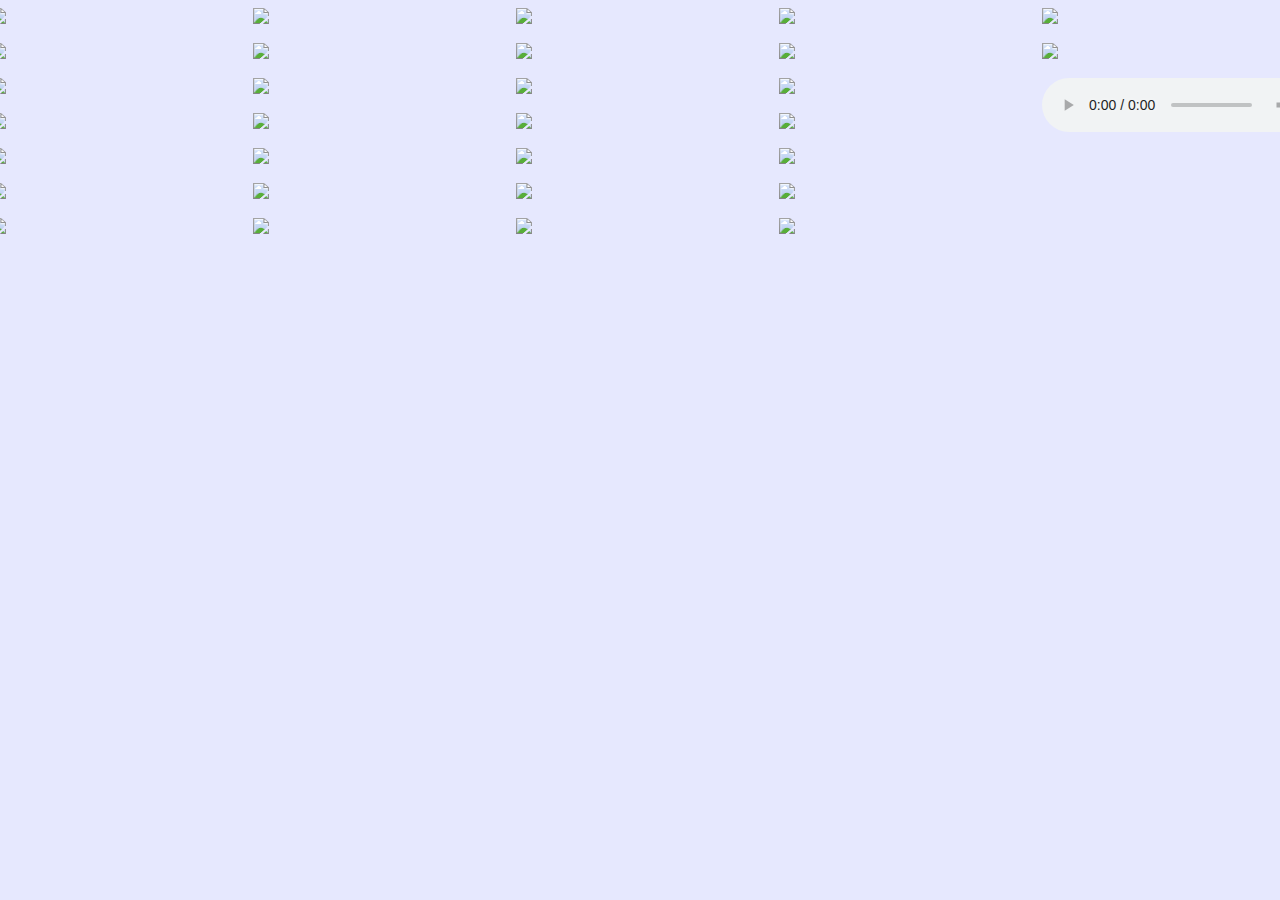
==== index.html @ a2c530cd "add a song" ====
<!DOCTYPE html>
<html lang="en">
<head>
    <meta charset="UTF-8">
    <meta http-equiv="X-UA-Compatible" content="IE=edge">
    <meta name="viewport" content="width=device-width, initial-scale=1.0">
    <title>山羊の前端小窝</title>
    <style>
        body{
            background-color: rgba(130, 140, 250, 0.2);
            display: flex;
            justify-content: center;
        }
        .shell{
            max-width: 1300px;
            column-count: 5;
            column-gap: 15px;
        }
        .image{
            margin-bottom: 15px;
        }
        .image img{
            width: 100%;
        }
        @media (max-width:1200px){
            .shell{
                column-count: 4;
            }
        }
        @media (max-width:850px){
            .shell{
                column-count: 3;
            }
        }
        @media (max-width:600px){
            .shell{
                column-count: 2;
            }
        }
    </style>
</head>
<body>
    <div class="shell">
        <div class="image"><img src="Image/1 (1).jpeg"></div>
        <div class="image"><img src="Image/1 (2).jpeg"></div>
        <div class="image"><img src="Image/1 (3).jpeg"></div>
        <div class="image"><img src="Image/1 (4).jpeg"></div>
        <div class="image"><img src="Image/1 (5).jpeg"></div>
        <div class="image"><img src="Image/1 (6).jpeg"></div>
        <div class="image"><img src="Image/1 (7).jpeg"></div>
        <div class="image"><img src="Image/1 (8).jpeg"></div>
        <div class="image"><img src="Image/1 (9).jpeg"></div>
        <div class="image"><img src="Image/1 (10).jpeg"></div>
        <div class="image"><img src="Image/1 (11).jpeg"></div>
        <div class="image"><img src="Image/1 (12).jpeg"></div>
        <div class="image"><img src="Image/1 (13).jpeg"></div>
        <div class="image"><img src="Image/1 (14).jpeg"></div>
        <div class="image"><img src="Image/1 (15).jpeg"></div>
        <div class="image"><img src="Image/1 (16).jpeg"></div>
        <div class="image"><img src="Image/1 (17).jpeg"></div>
        <div class="image"><img src="Image/1 (18).jpeg"></div>
        <div class="image"><img src="Image/1 (19).jpeg"></div>
        <div class="image"><img src="Image/1 (20).jpeg"></div>
        <div class="image"><img src="Image/1 (21).jpeg"></div>
        <div class="image"><img src="Image/1 (22).jpeg"></div>
        <div class="image"><img src="Image/1 (23).jpeg"></div>
        <div class="image"><img src="Image/1 (24).jpeg"></div>
        <div class="image"><img src="Image/1 (25).jpeg"></div>
        <div class="image"><img src="Image/1 (26).jpeg"></div>
        <div class="image"><img src="Image/1 (27).jpeg"></div>
        <div class="image"><img src="Image/1 (28).jpeg"></div>
        <div class="image"><img src="Image/1 (29).jpeg"></div>
        <div class="image"><img src="Image/1 (30).jpeg"></div>
        <audio src="./audio/陈慧娴 - 千千阙歌.mp3" controls="controls"></audio>
    </div>
</body>
</html>
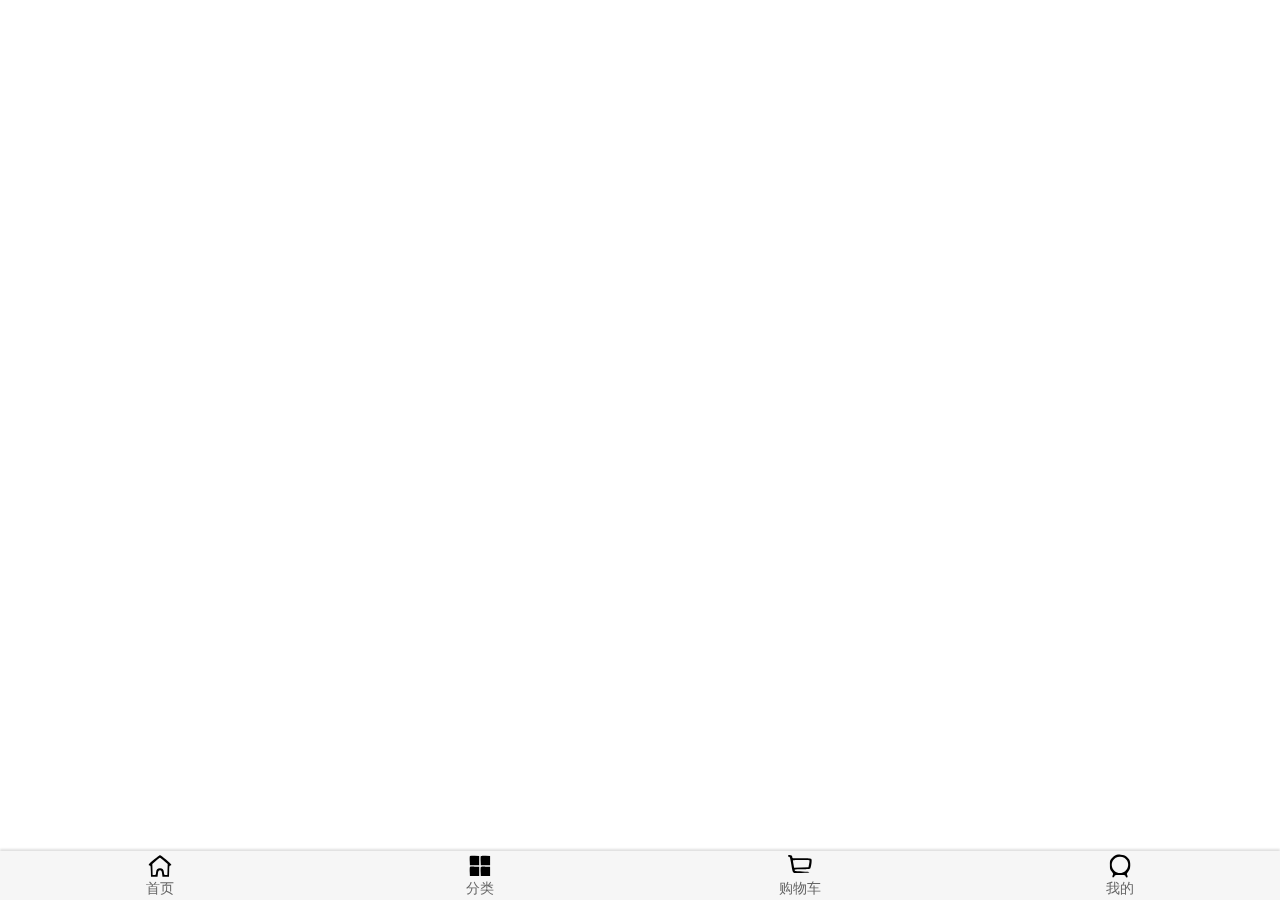
==== commit 3bb93547: "项目打包" ====
--- a/index.html
+++ b/index.html
@@ -1,77 +1 @@
-<!DOCTYPE html>
-<html lang="en">
-<head>
-    <meta charset="UTF-8">
-    <meta http-equiv="X-UA-Compatible" content="IE=edge">
-    <meta name="viewport" content="width=device-width, initial-scale=1.0">
-    <title>山羊の前端小窝</title>
-    <style>
-        body{
-            background-color: rgba(130, 140, 250, 0.2);
-            display: flex;
-            justify-content: center;
-        }
-        .shell{
-            max-width: 1300px;
-            column-count: 5;
-            column-gap: 15px;
-        }
-        .image{
-            margin-bottom: 15px;
-        }
-        .image img{
-            width: 100%;
-        }
-        @media (max-width:1200px){
-            .shell{
-                column-count: 4;
-            }
-        }
-        @media (max-width:850px){
-            .shell{
-                column-count: 3;
-            }
-        }
-        @media (max-width:600px){
-            .shell{
-                column-count: 2;
-            }
-        }
-    </style>
-</head>
-<body>
-    <div class="shell">
-        <div class="image"><img src="Image/1 (1).jpeg"></div>
-        <div class="image"><img src="Image/1 (2).jpeg"></div>
-        <div class="image"><img src="Image/1 (3).jpeg"></div>
-        <div class="image"><img src="Image/1 (4).jpeg"></div>
-        <div class="image"><img src="Image/1 (5).jpeg"></div>
-        <div class="image"><img src="Image/1 (6).jpeg"></div>
-        <div class="image"><img src="Image/1 (7).jpeg"></div>
-        <div class="image"><img src="Image/1 (8).jpeg"></div>
-        <div class="image"><img src="Image/1 (9).jpeg"></div>
-        <div class="image"><img src="Image/1 (10).jpeg"></div>
-        <div class="image"><img src="Image/1 (11).jpeg"></div>
-        <div class="image"><img src="Image/1 (12).jpeg"></div>
-        <div class="image"><img src="Image/1 (13).jpeg"></div>
-        <div class="image"><img src="Image/1 (14).jpeg"></div>
-        <div class="image"><img src="Image/1 (15).jpeg"></div>
-        <div class="image"><img src="Image/1 (16).jpeg"></div>
-        <div class="image"><img src="Image/1 (17).jpeg"></div>
-        <div class="image"><img src="Image/1 (18).jpeg"></div>
-        <div class="image"><img src="Image/1 (19).jpeg"></div>
-        <div class="image"><img src="Image/1 (20).jpeg"></div>
-        <div class="image"><img src="Image/1 (21).jpeg"></div>
-        <div class="image"><img src="Image/1 (22).jpeg"></div>
-        <div class="image"><img src="Image/1 (23).jpeg"></div>
-        <div class="image"><img src="Image/1 (24).jpeg"></div>
-        <div class="image"><img src="Image/1 (25).jpeg"></div>
-        <div class="image"><img src="Image/1 (26).jpeg"></div>
-        <div class="image"><img src="Image/1 (27).jpeg"></div>
-        <div class="image"><img src="Image/1 (28).jpeg"></div>
-        <div class="image"><img src="Image/1 (29).jpeg"></div>
-        <div class="image"><img src="Image/1 (30).jpeg"></div>
-        <audio src="./audio/陈慧娴 - 千千阙歌.mp3" controls="controls"></audio>
-    </div>
-</body>
-</html>
+<!DOCTYPE html><html lang=en><head><meta charset=utf-8><meta http-equiv=X-UA-Compatible content="IE=edge"><meta name=viewport content="width=device-width,initial-scale=1"><link rel=icon href=/favicon.ico><title>supermall</title><link href=/css/chunk-26d02b56.21cd8a28.css rel=prefetch><link href=/css/chunk-3f4d3fb1.7576685f.css rel=prefetch><link href=/css/chunk-583b25c5.40089a48.css rel=prefetch><link href=/css/chunk-60065fbe.3c81a086.css rel=prefetch><link href=/css/chunk-663da4c5.2c49964a.css rel=prefetch><link href=/css/chunk-6df84692.98d5a010.css rel=prefetch><link href=/css/chunk-d8da6e9e.71d176a0.css rel=prefetch><link href=/css/chunk-ee501c6a.87778580.css rel=prefetch><link href=/js/chunk-26d02b56.060a682f.js rel=prefetch><link href=/js/chunk-2d0b724a.8cd30b52.js rel=prefetch><link href=/js/chunk-3f4d3fb1.caaaab38.js rel=prefetch><link href=/js/chunk-583b25c5.f55cbb73.js rel=prefetch><link href=/js/chunk-60065fbe.a97d6bfb.js rel=prefetch><link href=/js/chunk-663da4c5.ecb0094f.js rel=prefetch><link href=/js/chunk-6df84692.058a92f5.js rel=prefetch><link href=/js/chunk-d8da6e9e.c5463913.js rel=prefetch><link href=/js/chunk-ee501c6a.07998fc7.js rel=prefetch><link href=/css/app.ed5357bd.css rel=preload as=style><link href=/css/chunk-vendors.3c474cb1.css rel=preload as=style><link href=/js/app.6912410c.js rel=preload as=script><link href=/js/chunk-vendors.b7af465b.js rel=preload as=script><link href=/css/chunk-vendors.3c474cb1.css rel=stylesheet><link href=/css/app.ed5357bd.css rel=stylesheet></head><body><noscript><strong>We're sorry but supermall doesn't work properly without JavaScript enabled. Please enable it to continue.</strong></noscript><div id=app></div><script src=/js/chunk-vendors.b7af465b.js></script><script src=/js/app.6912410c.js></script></body></html>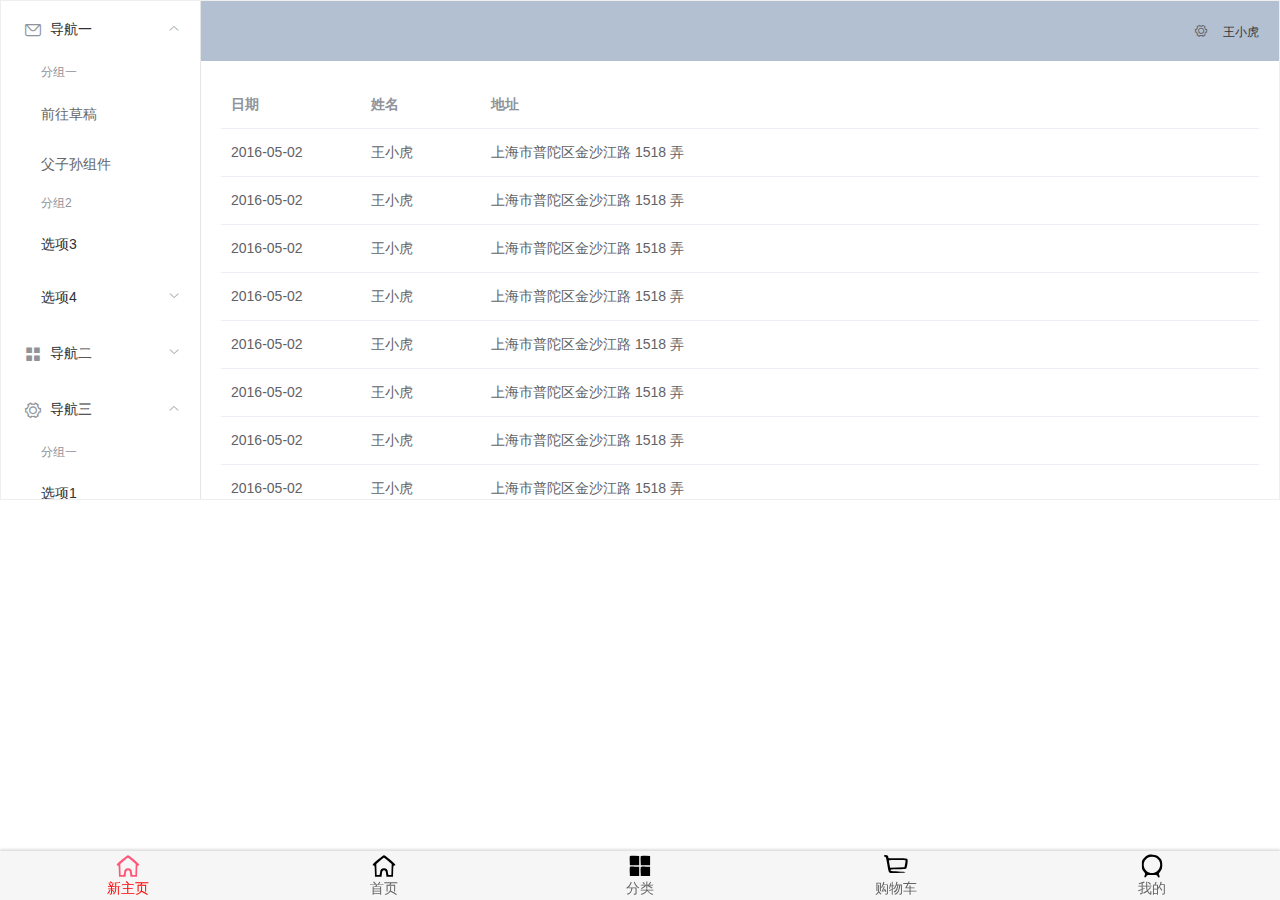
==== commit d1d0f855: "更新" ====
--- a/index.html
+++ b/index.html
@@ -1 +1 @@
-<!DOCTYPE html><html lang=en><head><meta charset=utf-8><meta http-equiv=X-UA-Compatible content="IE=edge"><meta name=viewport content="width=device-width,initial-scale=1"><link rel=icon href=/favicon.ico><title>supermall</title><link href=/css/chunk-26d02b56.21cd8a28.css rel=prefetch><link href=/css/chunk-3f4d3fb1.7576685f.css rel=prefetch><link href=/css/chunk-583b25c5.40089a48.css rel=prefetch><link href=/css/chunk-60065fbe.3c81a086.css rel=prefetch><link href=/css/chunk-663da4c5.2c49964a.css rel=prefetch><link href=/css/chunk-6df84692.98d5a010.css rel=prefetch><link href=/css/chunk-d8da6e9e.71d176a0.css rel=prefetch><link href=/css/chunk-ee501c6a.87778580.css rel=prefetch><link href=/js/chunk-26d02b56.060a682f.js rel=prefetch><link href=/js/chunk-2d0b724a.8cd30b52.js rel=prefetch><link href=/js/chunk-3f4d3fb1.caaaab38.js rel=prefetch><link href=/js/chunk-583b25c5.f55cbb73.js rel=prefetch><link href=/js/chunk-60065fbe.a97d6bfb.js rel=prefetch><link href=/js/chunk-663da4c5.ecb0094f.js rel=prefetch><link href=/js/chunk-6df84692.058a92f5.js rel=prefetch><link href=/js/chunk-d8da6e9e.c5463913.js rel=prefetch><link href=/js/chunk-ee501c6a.07998fc7.js rel=prefetch><link href=/css/app.ed5357bd.css rel=preload as=style><link href=/css/chunk-vendors.3c474cb1.css rel=preload as=style><link href=/js/app.6912410c.js rel=preload as=script><link href=/js/chunk-vendors.b7af465b.js rel=preload as=script><link href=/css/chunk-vendors.3c474cb1.css rel=stylesheet><link href=/css/app.ed5357bd.css rel=stylesheet></head><body><noscript><strong>We're sorry but supermall doesn't work properly without JavaScript enabled. Please enable it to continue.</strong></noscript><div id=app></div><script src=/js/chunk-vendors.b7af465b.js></script><script src=/js/app.6912410c.js></script></body></html>+<!DOCTYPE html><html lang=en><head><meta charset=utf-8><meta http-equiv=X-UA-Compatible content="IE=edge"><meta name=viewport content="width=device-width,initial-scale=1"><link rel=icon href=/favicon.ico><title>supermall</title><link href=/css/chunk-3164e180.e336dbb1.css rel=prefetch><link href=/css/chunk-4087b37c.f4e4eeb7.css rel=prefetch><link href=/css/chunk-478f4285.02590509.css rel=prefetch><link href=/css/chunk-49052ad1.9463a40b.css rel=prefetch><link href=/css/chunk-5fa7c855.915d188c.css rel=prefetch><link href=/css/chunk-60065fbe.3c81a086.css rel=prefetch><link href=/css/chunk-663da4c5.2c49964a.css rel=prefetch><link href=/css/chunk-7ccfcbd4.0e433876.css rel=prefetch><link href=/css/chunk-80013024.d95cf4e7.css rel=prefetch><link href=/css/chunk-99492fb6.36627098.css rel=prefetch><link href=/css/chunk-d8da6e9e.71d176a0.css rel=prefetch><link href=/css/chunk-ec17d87c.684de7d2.css rel=prefetch><link href=/css/chunk-ee501c6a.87778580.css rel=prefetch><link href=/js/chunk-08f426f5.6c64779c.js rel=prefetch><link href=/js/chunk-2d0b724a.3160baf1.js rel=prefetch><link href=/js/chunk-2d0b9277.8522d745.js rel=prefetch><link href=/js/chunk-2d0d5bc3.442a77c5.js rel=prefetch><link href=/js/chunk-2d0f0c70.5ba4073a.js rel=prefetch><link href=/js/chunk-2d20fcd9.7a4d00b2.js rel=prefetch><link href=/js/chunk-3164e180.e0309680.js rel=prefetch><link href=/js/chunk-3818c998.44c098b4.js rel=prefetch><link href=/js/chunk-4087b37c.43586b3d.js rel=prefetch><link href=/js/chunk-478f4285.54aed3c2.js rel=prefetch><link href=/js/chunk-49052ad1.36396e73.js rel=prefetch><link href=/js/chunk-5eff927a.cf5fc254.js rel=prefetch><link href=/js/chunk-5fa7c855.cb189f16.js rel=prefetch><link href=/js/chunk-60065fbe.4e172f9f.js rel=prefetch><link href=/js/chunk-663da4c5.13b19d84.js rel=prefetch><link href=/js/chunk-71afacf4.871984d6.js rel=prefetch><link href=/js/chunk-7ccfcbd4.fa558cf6.js rel=prefetch><link href=/js/chunk-80013024.14696a5d.js rel=prefetch><link href=/js/chunk-99492fb6.41ebbfd3.js rel=prefetch><link href=/js/chunk-d8da6e9e.88d6cd98.js rel=prefetch><link href=/js/chunk-ec17d87c.023cbb55.js rel=prefetch><link href=/js/chunk-ee501c6a.ec5fb8c7.js rel=prefetch><link href=/css/app.11cb0fcb.css rel=preload as=style><link href=/css/chunk-vendors.86fec0eb.css rel=preload as=style><link href=/js/app.778569d3.js rel=preload as=script><link href=/js/chunk-vendors.6497a453.js rel=preload as=script><link href=/css/chunk-vendors.86fec0eb.css rel=stylesheet><link href=/css/app.11cb0fcb.css rel=stylesheet></head><body><noscript><strong>We're sorry but supermall doesn't work properly without JavaScript enabled. Please enable it to continue.</strong></noscript><div id=app></div><script src=/js/chunk-vendors.6497a453.js></script><script src=/js/app.778569d3.js></script></body></html>